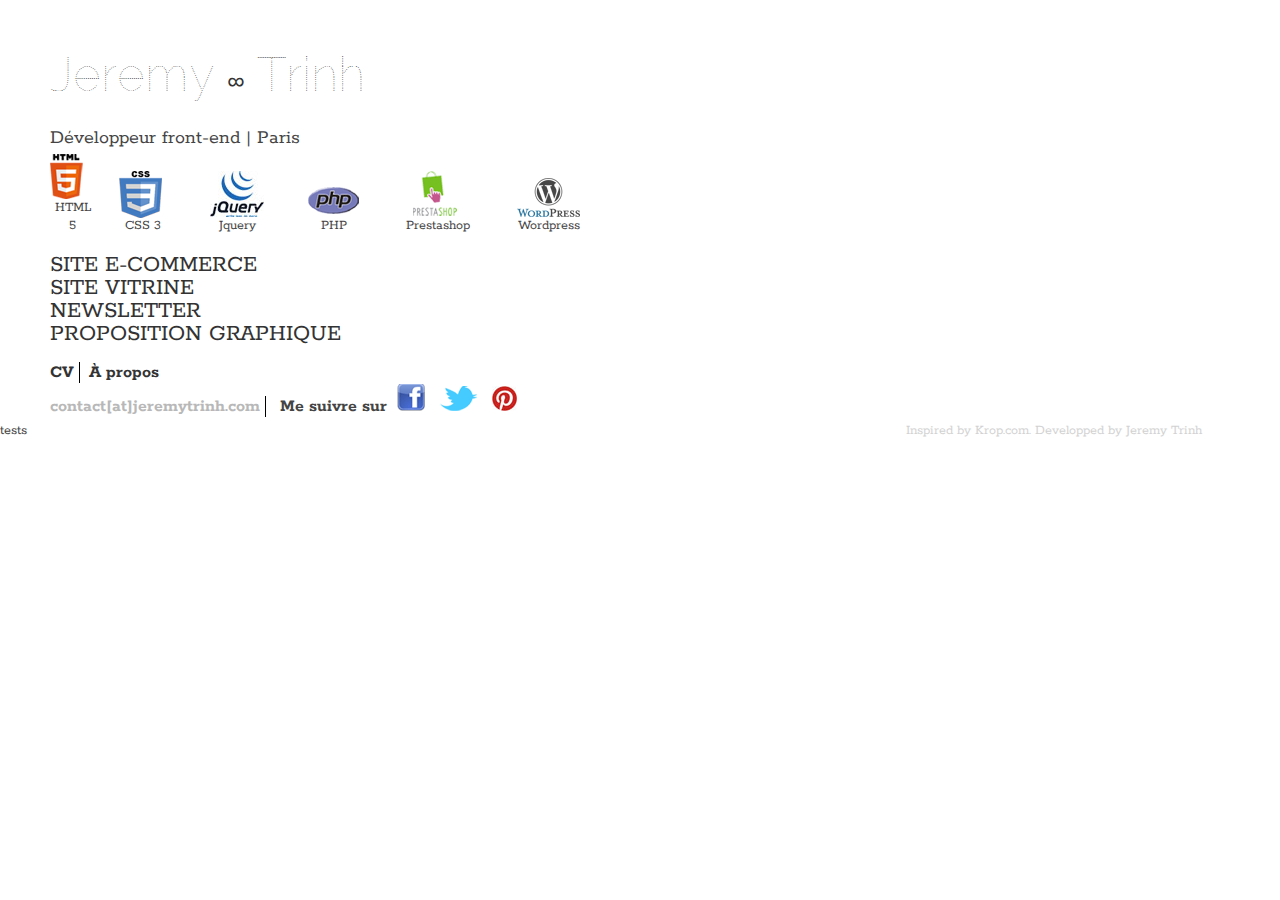
==== index.html @ 257fd96c "INIT" ====
<!DOCTYPE html>
<html lang="fr">
<head>
  <meta charset="utf-8">
  <meta http-equiv="X-UA-Compatible" content="IE=edge,chrome=1">
  <title>Jeremy Trinh | Portfolio</title>
  <meta name="description" content="">
  <meta name="author" content="Jeremy Trinh">
  <meta name="viewport" content="width=device-width, initial-scale=1, maximum-scale=1">

  <link href="css/base.css" rel="stylesheet" type="text/css" media="screen" /> 
  <link href="css/main.css" rel="stylesheet" type="text/css" media="screen" />

  <!-- FONT -->
  <link href='http://fonts.googleapis.com/css?family=Raleway+Dots' rel='stylesheet' type='text/css'>
  <link href='http://fonts.googleapis.com/css?family=Rokkitt' rel='stylesheet' type='text/css'>

  <link rel="icon" href="img/favicon.jpg" type="image/x-icon">
</head>
<body>
  <div id="page">
    <header>
      <h1><a href="#" id="link_logo" title="Jeremy Trinh">Jeremy <span class="infinite">∞</span> Trinh</a></h1>
      <h2>Développeur front-end | Paris</h2>
      <ul>
        <li id="lang_html">HTML 5</li>
        <li id="lang_css">CSS 3</li>
        <li id="lang_jquery">Jquery</li>
        <li id="lang_php">PHP</li>
        <li id="cms_prestashop">Prestashop</li>
        <li id="cms_wordpress">Wordpress</li>
      </ul>
    </header>

    <div id="main">
      <ul id="main_nav">
        <li id="nav_ecommerce"><a href="#" title="Site e-commerce">Site e-commerce</a></li>
        <li id="nav_vitrine"><a href="#" title="Site vitrine">Site vitrine</a></li>
        <li id="nav_newsletter"><a href="#" title="Site newsletter">Newsletter</a></li>
        <li id="nav_propgraphique"><a href="#" title="Proposition graphique">Proposition graphique</a></li>
      </ul>
      <div id="projet">
        <div class="ecommerce literieinternationale">
          <div class="projet_img">
            <img src="img/capture_literie.jpg" alt="Literieinternationale.com">
            <p><a href="http://www.literieinternationale.com" target="_blank" title="Literieinternationale.com">Literieinternationale.com</a> | Vente de lits, matelas et meubles en ligne | 2012</p>
          </div>
          <div class="projet_descriptif">
            <h3>Literieinternationale.com</h3>
            <p>Début : Août 2012<br>
              Existence site : Septembre 2012<br>
              Employeur : Literie Internationale<br>
              Mission : Création d'un site e-commerce regroupant tous les produits de la société. <br>
              Technologie : CMS Interne (XHTML, CSS, PHP et Jquery)<br>
              Tâches : <br>
              - Développement<br>
              - Graphisme<br>
              - Projet Seul<br>
              <a href="http://www.literieinternationale.com" target="_blank" title="Literieinternationale.com">Voir le site en ligne</a></p>
          </div>
        </div>

        <div class="ecommerce lesfutonscom">
          <div class="projet_img">
            <img src="img/capture_lesfutons.jpg" alt="Lesfutons.com">
            <p><a href="http://www.lesfutons.com" target="_blank" title="lesfutons.com">Lesfutons.com</a> | Vente de futon, tatamis et meubles japonais en ligne | 2010-2012</p>
          </div>
          <div class="projet_descriptif">
            <h3>Lesfutons.com</h3>
            <p>Début : Novembre 2011<br>
              Existence site : 2005<br>
              Employeur : Literie Internationale<br>
              Mission : Refonte du site existant depuis 2006 avec pour contrainte d'utiliser le CMS de la société.<br>
              Technologie : CMS Interne (XHTML, CSS, PHP et Jquery)<br>
              Tâches:<br>
              - Développement<br>
              - Amélioration du CMS de la société<br>
              - Graphisme<br>
              - Projet Seul<br>
              <a href="http://www.lesfutons.com" target="_blank" title="lesfutons.com">Voir le site en ligne</a></p>
          </div>
        </div>

        <div class="ecommerce matelatex">
          <div class="projet_img">
            <img src="img/capture_matelatex.jpg" alt="Matelatex.com">
            <p><a href="http://www.matelatex.com" target="_blank" title="matelatex.com">Matelatex.com</a> | Vente de matelas, lit en ligne | 2010-2012</p>
          </div>
          <div class="projet_descriptif">
            <h3>Matelatex.com</h3>
            <p>Début : Novembre 2011<br>
              Existence site : 2007<br>
              Employeur : Literie Internationale<br>
              Mission : Refonte du site existant depuis 2011 avec pour contrainte d'utiliser le CMS de la société.<br>
              Technologie : CMS Interne (XHTML, CSS, PHP et Jquery)<br>
              Tâches:<br>
              - Développement<br>
              - Amélioration du CMS de la société<br>
              - Graphisme
              - Projet Seul<br>
              <a href="http://www.matelatex.com" target="_blank" title="matelatex.com">Voir le site en ligne</a></p>
          </div>
        </div>

        <!-- <div class="ecommerce tablessallesamanger">
          <div class="projet_img">
            <img src="img/capture_tablessallesamanger.jpg" alt="Tablessallesamanger.com">
            <p><a href="http://www.tablessallesamanger.com" target="_blank" title="tablessallesamanger.com">tablessallesamanger.com</a> | Vente de chaises, tables à manger en ligne | 2011</p>
          </div>
          <div class="projet_descriptif">
            <h3>Tablessallesamanger.com</h3>
            <p>Début :Janvier 2012<br>
              Existence site : 2012<br>
              Employeur : SARL EPVS<br>
              Mission :Création d'un site de vente de meuble en ligne.<br>
              Technologie : Prestashop<br>
              Tâches:<br>
              - Développement<br>
              Remarque : La version en ligne n'est pas celle développée par mes soins</p>
          </div>
        </div> -->

        <div class="vitrine chaletsavoyard">
          <div class="projet_img">
            <img src="img/capture_charmesavoyard.jpg" alt="chaletsavoyard.com">
            <p><a href="http://www.chaletsavoyard.com/" target="_blank" title="chaletsavoyard.com">chaletsavoyard.com</a> | Site réservation pour un châlet savoyard | 2011</p>
          </div>
          <div class="projet_descriptif">
            <h3>Chaletsavoyard.com</h3>
            <p>Début : Octobre 2011<br>
              Existence site : Janvier 2012<br>
              Employeur : Delphine Oudotte<br>
              Mission : Création d'un site permettant la réservation d'un chalet en Savoie.<br>
              Technologie : PHP, XHTML, CSS, Jquery<br>
              Tâches:<br>
              - Développement front-end<br>
              - Développement d'un léger back-office
              - Projet équipe<br>
              <a href="http://www.chaletsavoyard.com" target="_blank" title="chaletsavoyard.com">Voir le site en ligne</a>
            </p>
          </div>
        </div>


        <div class="vitrine tropheeparisienne">
          <div class="projet_img">
            <img src="img/capture_tropheeparisienne.jpg" alt="tropheedelaparisienne.com">
            <p><a href="http://www.tropheedelaparisienne.com/" target="_blank" title="tropheedelaparisienne.com">tropheedelaparisienne.com</a> | Site événementiel | 2010</p>
          </div>
          <div class="projet_descriptif">
            <h3>Tropheedelaparisienne.com</h3>
            <p>Début : 2010<br>
              Existence site : Janvier 2010<br>
              Employeur : Agence Be-Pôle<br>
              Mission : Création d'un site afin de promouvoir une journée annuelle consacrée au golf pour les parisiennes.<br>  
              Technologie : Wordpress<br>
              Tâches : <br>
              - Développement<br>
              - Projet agence<br>
              <a href="http://www.tropheedelaparisienne.com" target="_blank" title="tropheedelaparisienne.com">Voir le site en ligne</a>
            </p>
          </div>
        </div>

        <div class="vitrine malher">
          <div class="projet_img">
            <img src="img/capture_malher.jpg" alt="mediathequemahler.org">
            <p><a href="http://www.mediathequemahler.org/archives_en_images/" target="_blank" title="mediathequemahler.com">mediathequemahler.org</a> | Site d'archives d'images | 2010</p>
          </div>
          <div class="projet_descriptif">
            <h3>Mediathequemahler.com</h3>
            <p>Début : 2010<br>
              Employeur : Be-Pôle<br>
              Mission : Refonte sur la présentation des archives d'images<br>
              Technologie : PHP<br>
              Tâches : <br>
              - Développement<br>
              - Projet agence<br>
              <a href="http://www.mediathequemahler.org/archives_en_images/" target="_blank" title="mediathequemahler.com">Voir le site en ligne</a>
            </p>
          </div>
        </div>

        <div class="vitrine agnescomar">
          <div class="projet_img">
            <img src="img/capture_agnescomar.jpg" alt="agnescomar.com">
            <p><a href="http://www.agnescomar.com/" target="_blank" title="agnescomar.com">agnescomar.com</a> | Site d'archives d'images | 2010</p>
          </div>
          <div class="projet_descriptif">
            <h3>Agnescomar.com</h3>
            <p>Début : 2010<br>
              Employeur : Be-Pôle<br>
              Mission : Amélioration du site, version du site en anglais.<br>
              Technologie : PHP<br>
              Tâches : <br>
              - Développement<br>
              - Projet agence<br>
              <a href="http://www.agnescomar.com" target="_blank" title="agnescomar.com">Voir le site en ligne</a>
            </p>
          </div>
        </div>

        <div class="newsletter hec">
          <div class="projet_img">
            <img src="img/capture_newsletterhec.jpg" alt="Newsletter HEC">
            <p>Newsletter HEC | 2010</p>
          </div>
          <div class="projet_descriptif">
            <h3>Newsletter HEC</h3>
            <p>Année : 2010<br>
              Employeur : Agence Be-Pôle<br>
              Mission : Intégration et routage mailing mensuel pour l'école HEC Paris.<br>
              Technologie : XHTML, CSS et Mailchimp<br>
              Tâches:<br>
              - Intégration de la newsletter<br>
              - Utilisation de Mailchimp<br>
              - Projet agence
            </p>
          </div>
        </div>

        <div class="newsletter wool">
          <div class="projet_img">
            <img src="img/capture_newsletterwool.jpg" alt="Newsletter Wool and the gang">
            <p>Newsletter Wool and the gang | 2010</p>
          </div>
          <div class="projet_descriptif">
            <h3>Newsletter Wool and the gang</h3>
            <p>Année : 2010<br>
              Employeur : Agence Be-Pôle<br>
              Mission : Intégration et routage mailing hebdomadaire pour le site woolandthegang.com.<br>
              Technologie : XHTML, CSS et Mailchimp<br>
              Tâches : <br>
              - Intégration de la newsletter<br>
              - Utilisation de Mailchimp<br>
              - Projet agence
            </p>
          </div>
        </div>

      </div>
    </div>
  </div>
  <footer>  
    <ul>
      <li id="link_cv"><a href="jeremy_trinh_cv.pdf" target="_blank" title="Download CV">CV</a></li>
      <li id="link_apropos"><a href="#" title="À propos">À propos</a></li>
    </ul>
    <ul>
      <li id="link_mail"><a href="mailto:contact@jeremytrinh.com" title="contact[at]jeremytrinh.com">contact[at]jeremytrinh.com</a></li>
      <li id="link_mesuivre">
        Me suivre sur 
        <a href="http://www.facebook.com/jeremy.trinh" title="Facebook">
          <img src="img/icon/icon_fb.gif" width="28" height="27" alt="Follow me on Facebook">
        </a> 
        <a href="http://twitter.com/Jeremy_Tweet" title="Twitter">
          <img src="img/icon/icon_twitter.gif" alt="Follow me on Twitter" width="37" height="25">
        </a>
        <a href="http://pinterest.com/jeremytrinh/" title="Pinterest">
          <img src="img/icon/icon_pinterest.jpg" alt="Follow me on Pinterest" width="25" height="25">
        </a>
      </li>
    </ul>
    <p>Inspired by Krop.com. Developped by Jeremy Trinh</p>
  </footer>
  <script src="//ajax.googleapis.com/ajax/libs/jquery/1.8.2/jquery.min.js"></script>
  <script src="js/main.js"></script>
  <script type="text/javascript">
    var _gaq = _gaq || [];
    _gaq.push(['_setAccount', 'UA-35709920-1']);
    _gaq.push(['_trackPageview']);
    (function() {
      var ga = document.createElement('script'); ga.type = 'text/javascript'; ga.async = true;
      ga.src = ('https:' == document.location.protocol ? 'https://ssl' : 'http://www') + '.google-analytics.com/ga.js';
      var s = document.getElementsByTagName('script')[0]; s.parentNode.insertBefore(ga, s);
    })();
  </script>
</body>
</html>

tests
---- css/base.css ----
/*
* Skeleton V1.2
* Copyright 2011, Dave Gamache
* www.getskeleton.com
* Free to use under the MIT license.
* http://www.opensource.org/licenses/mit-license.php
* 6/20/2012
*/


/* Table of Content
==================================================
	#Reset & Basics
	#Basic Styles
	#Site Styles
	#Typography
	#Links
	#Lists
	#Images
	#Buttons
	#Forms
	#Misc */


/* #Reset & Basics (Inspired by E. Meyers)
================================================== */
	html, body, div, span, applet, object, iframe, h1, h2, h3, h4, h5, h6, p, blockquote, pre, a, abbr, acronym, address, big, cite, code, del, dfn, em, img, ins, kbd, q, s, samp, small, strike, strong, sub, sup, tt, var, b, u, i, center, dl, dt, dd, ol, ul, li, fieldset, form, label, legend, table, caption, tbody, tfoot, thead, tr, th, td, article, aside, canvas, details, embed, figure, figcaption, footer, header, hgroup, menu, nav, output, ruby, section, summary, time, mark, audio, video {
		margin: 0;
		padding: 0;
		border: 0;
		font-size: 100%;
		font: inherit;
		vertical-align: baseline; }
	article, aside, details, figcaption, figure, footer, header, hgroup, menu, nav, section {
		display: block; }
	body { 
		line-height: 1; height: 100%; }
	ol, ul {
		list-style: none; }
	blockquote, q {
		quotes: none; }
	blockquote:before, blockquote:after,
	q:before, q:after {
		content: '';
		content: none; }
	table {
		border-collapse: collapse;
		border-spacing: 0; }


/* #Basic Styles
================================================== */
	body {
		background: #fff;
		font: 14px/21px "HelveticaNeue", "Helvetica Neue", Helvetica, Arial, sans-serif;
		color: #444;
		-webkit-font-smoothing: antialiased; /* Fix for webkit rendering */
		-webkit-text-size-adjust: 100%;
 }


/* #Typography
================================================== */
	

/*	Blockquotes  */
	blockquote, blockquote p { font-size: 17px; line-height: 24px; color: #777; font-style: italic; }
	blockquote { margin: 0 0 20px; padding: 9px 20px 0 19px; border-left: 1px solid #ddd; }
	blockquote cite { display: block; font-size: 12px; color: #555; }
	blockquote cite:before { content: "\2014 \0020"; }
	blockquote cite a, blockquote cite a:visited, blockquote cite a:visited { color: #555; }

	hr { border: solid #ddd; border-width: 1px 0 0; clear: both; margin: 10px 0 30px; height: 0; }


/* #Links
================================================== */
	a, a:visited { color: #333; outline: 0; text-decoration: none }
	a:hover, a:focus { color: #000; }
	p a, p a:visited { line-height: inherit; }


/* #Lists
================================================== */
	ul { list-style: none outside; }
	ol { list-style: decimal; }
	ol, ul.square, ul.circle, ul.disc { margin-left: 30px; }
	ul.square { list-style: square outside; }
	ul.circle { list-style: circle outside; }
	ul.disc { list-style: disc outside; }
	ul ul, ul ol,
	ol ol, ol ul { margin: 4px 0 5px 30px; font-size: 90%;  }
	ul ul li, ul ol li,
	ol ol li, ol ul li { margin-bottom: 6px; }
	li { line-height: 18px;}
	ul.large li { line-height: 21px; }
	li p { line-height: 21px; }

/* #Images
================================================== */

	img.scale-with-grid {
		max-width: 100%;
		height: auto; }


/* #Buttons
================================================== */

	.button,
	button,
	input[type="submit"],
	input[type="reset"],
	input[type="button"] {
		background: #eee; /* Old browsers */
		background: #eee -moz-linear-gradient(top, rgba(255,255,255,.2) 0%, rgba(0,0,0,.2) 100%); /* FF3.6+ */
		background: #eee -webkit-gradient(linear, left top, left bottom, color-stop(0%,rgba(255,255,255,.2)), color-stop(100%,rgba(0,0,0,.2))); /* Chrome,Safari4+ */
		background: #eee -webkit-linear-gradient(top, rgba(255,255,255,.2) 0%,rgba(0,0,0,.2) 100%); /* Chrome10+,Safari5.1+ */
		background: #eee -o-linear-gradient(top, rgba(255,255,255,.2) 0%,rgba(0,0,0,.2) 100%); /* Opera11.10+ */
		background: #eee -ms-linear-gradient(top, rgba(255,255,255,.2) 0%,rgba(0,0,0,.2) 100%); /* IE10+ */
		background: #eee linear-gradient(top, rgba(255,255,255,.2) 0%,rgba(0,0,0,.2) 100%); /* W3C */
	  border: 1px solid #aaa;
	  border-top: 1px solid #ccc;
	  border-left: 1px solid #ccc;
	  -moz-border-radius: 3px;
	  -webkit-border-radius: 3px;
	  border-radius: 3px;
	  color: #444;
	  display: inline-block;
	  font-size: 11px;
	  font-weight: bold;
	  text-decoration: none;
	  text-shadow: 0 1px rgba(255, 255, 255, .75);
	  cursor: pointer;
	  margin-bottom: 20px;
	  line-height: normal;
	  padding: 8px 10px;
	  font-family: "HelveticaNeue", "Helvetica Neue", Helvetica, Arial, sans-serif; }

	.button:hover,
	button:hover,
	input[type="submit"]:hover,
	input[type="reset"]:hover,
	input[type="button"]:hover {
		color: #222;
		background: #ddd; /* Old browsers */
		background: #ddd -moz-linear-gradient(top, rgba(255,255,255,.3) 0%, rgba(0,0,0,.3) 100%); /* FF3.6+ */
		background: #ddd -webkit-gradient(linear, left top, left bottom, color-stop(0%,rgba(255,255,255,.3)), color-stop(100%,rgba(0,0,0,.3))); /* Chrome,Safari4+ */
		background: #ddd -webkit-linear-gradient(top, rgba(255,255,255,.3) 0%,rgba(0,0,0,.3) 100%); /* Chrome10+,Safari5.1+ */
		background: #ddd -o-linear-gradient(top, rgba(255,255,255,.3) 0%,rgba(0,0,0,.3) 100%); /* Opera11.10+ */
		background: #ddd -ms-linear-gradient(top, rgba(255,255,255,.3) 0%,rgba(0,0,0,.3) 100%); /* IE10+ */
		background: #ddd linear-gradient(top, rgba(255,255,255,.3) 0%,rgba(0,0,0,.3) 100%); /* W3C */
	  border: 1px solid #888;
	  border-top: 1px solid #aaa;
	  border-left: 1px solid #aaa; }

	.button:active,
	button:active,
	input[type="submit"]:active,
	input[type="reset"]:active,
	input[type="button"]:active {
		border: 1px solid #666;
		background: #ccc; /* Old browsers */
		background: #ccc -moz-linear-gradient(top, rgba(255,255,255,.35) 0%, rgba(10,10,10,.4) 100%); /* FF3.6+ */
		background: #ccc -webkit-gradient(linear, left top, left bottom, color-stop(0%,rgba(255,255,255,.35)), color-stop(100%,rgba(10,10,10,.4))); /* Chrome,Safari4+ */
		background: #ccc -webkit-linear-gradient(top, rgba(255,255,255,.35) 0%,rgba(10,10,10,.4) 100%); /* Chrome10+,Safari5.1+ */
		background: #ccc -o-linear-gradient(top, rgba(255,255,255,.35) 0%,rgba(10,10,10,.4) 100%); /* Opera11.10+ */
		background: #ccc -ms-linear-gradient(top, rgba(255,255,255,.35) 0%,rgba(10,10,10,.4) 100%); /* IE10+ */
		background: #ccc linear-gradient(top, rgba(255,255,255,.35) 0%,rgba(10,10,10,.4) 100%); /* W3C */ }

	.button.full-width,
	button.full-width,
	input[type="submit"].full-width,
	input[type="reset"].full-width,
	input[type="button"].full-width {
		width: 100%;
		padding-left: 0 !important;
		padding-right: 0 !important;
		text-align: center; }

	/* Fix for odd Mozilla border & padding issues */
	button::-moz-focus-inner,
	input::-moz-focus-inner {
    border: 0;
    padding: 0;
	}


/* #Forms
================================================== */

	form {
		margin-bottom: 20px; }
	fieldset {
		margin-bottom: 20px; }
	input[type="text"],
	input[type="password"],
	input[type="email"],
	textarea,
	select {
		border: 1px solid #ccc;
		padding: 6px 4px;
		outline: none;
		-moz-border-radius: 2px;
		-webkit-border-radius: 2px;
		border-radius: 2px;
		font: 13px "HelveticaNeue", "Helvetica Neue", Helvetica, Arial, sans-serif;
		color: #777;
		margin: 0;
		width: 210px;
		max-width: 100%;
		display: block;
		margin-bottom: 20px;
		background: #fff; }
	select {
		padding: 0; }
	input[type="text"]:focus,
	input[type="password"]:focus,
	input[type="email"]:focus,
	textarea:focus {
		border: 1px solid #aaa;
 		color: #444;
 		-moz-box-shadow: 0 0 3px rgba(0,0,0,.2);
		-webkit-box-shadow: 0 0 3px rgba(0,0,0,.2);
		box-shadow:  0 0 3px rgba(0,0,0,.2); }
	textarea {
		min-height: 60px; }
	label,
	legend {
		display: block;
		font-weight: bold;
		font-size: 13px;  }
	select {
		width: 220px; }
	input[type="checkbox"] {
		display: inline; }
	label span,
	legend span {
		font-weight: normal;
		font-size: 13px;
		color: #444; }

/* #Misc
================================================== */
	.remove-bottom { margin-bottom: 0 !important; }
	.half-bottom { margin-bottom: 10px !important; }
	.add-bottom { margin-bottom: 20px !important; }
---- css/main.css ----
@charset "utf-8";
/* CSS Document */ 

body{font-family: 'Rokkitt', serif;}

/* HEADER */
header{width:90%; margin:3.92% 0 0 3.92%;} 
h1{font-family: 'Raleway Dots', cursive; font-size: 3.429em; line-height:10px; color:#000; line-height:1em; padding:0 0 20px 0 } /* 48px / 14px */
h2{font-size: 1.428em; padding:0 0 5px 0  }/* 20px / 14px */

.infinite{font-family: 'Rokkitt', serif; font-size: 0.625em; padding:0} /* 30px / 48px */

header li{display: inline-block; margin: 0 20px}
	
#lang_html{ background-image: url('../img/icon/icon_html.gif'); background-repeat: no-repeat; 
width:45px; padding: 45px 0 0 0; text-align: center; margin:0}
#lang_css{ background-image: url('../img/icon/icon_css.gif'); background-repeat: no-repeat;
width:47px; padding: 46px 0 0 0; text-align: center}
#lang_jquery{ background-image: url('../img/icon/icon_jquery.jpg'); background-repeat: no-repeat;
width:54px; padding: 46px 0 0 0; text-align: center}
#lang_php{ background-image: url('../img/icon/icon_php.gif'); background-repeat: no-repeat;
width:51px; padding: 30px 0 0 0; text-align: center;}
#cms_prestashop{ background-image: url('../img/icon/icon_prestashop.gif'); background-repeat: no-repeat; background-position: 10px 0; 
width:70px; padding: 47px 0 0 0; text-align: center}
#cms_wordpress{ background-image: url('../img/icon/icon_wordpress.gif'); background-repeat: no-repeat; 
width:63px; padding: 39px 0 0 0; text-align: center}


/* MAIN */
#main{width:90%; margin:0 0 0 3.92%; }
	#main_nav{margin:20px 0;}
		#main_nav li{text-transform: uppercase; font-size: 1.714em; margin:0 0 5px 0 } /* 24px / 14px */
			#main_nav li a:hover{color:#979797}

#projet{float:left}
.ecommerce, .vitrine, .newsletter{display: none; clear: both; margin:10px 0;float:left; padding:5px 0; border-bottom:1px dotted black; width:100% }
	.projet_img{float:left; width:52%}
		.projet_img img{max-width: 100%}
	
	.projet_descriptif{float:right; width:38%;margin:5px 0; } /* 380/960 */
		.projet_descriptif h3{background: grey; display: inline; padding:0 2px; font-size: 1.714em; }
		.projet_descriptif p{line-height: 1.6em; font-size: 1.286em }
			.projet_descriptif p a{background: grey;padding:0 2px}




/* FOOTER */
footer{width:90%; margin:0 0 0 3.92%; clear: both }
		footer ul li{display:inline; font-size: 1.286em; font-weight: bold; padding:0 5px 0 0} /* 18px / 14px */
			#link_cv{border-right:1px black solid;}
			#link_apropos{padding:0 0 0 5px}

			#link_mail{border-right:1px black solid}
				#link_mail a{color:#b8b8b8}
			#link_mesuivre{padding:0 0 0 5px; padding:10px}
				#link_mesuivre a{margin:0 5px; line-height:27px; display: inline-block;}

	footer p{color:#d2d2d2; float:right}
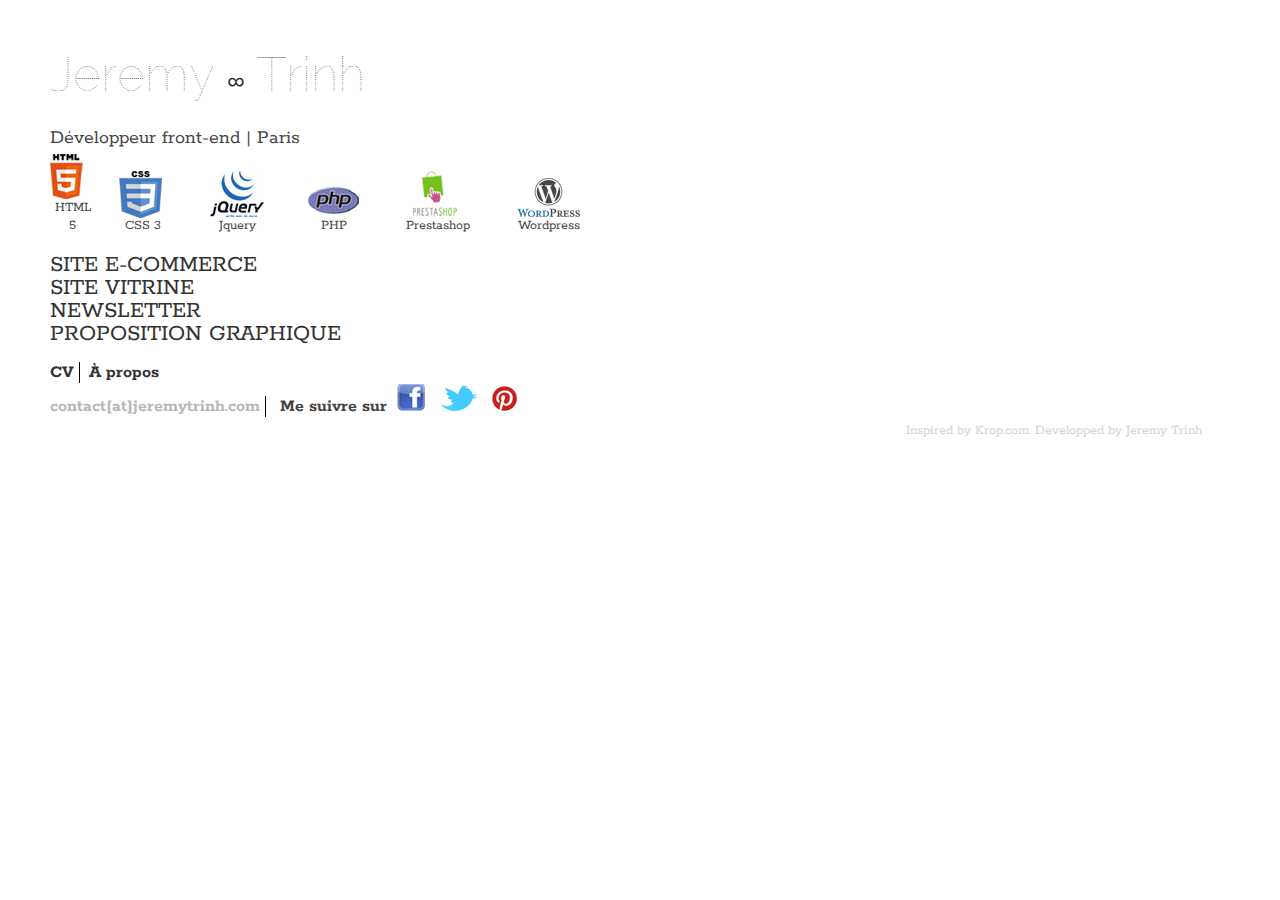
==== commit 6166e743: "INIT" ====
--- a/index.html
+++ b/index.html
@@ -276,6 +276,4 @@
     })();
   </script>
 </body>
-</html>
-
-tests+</html>